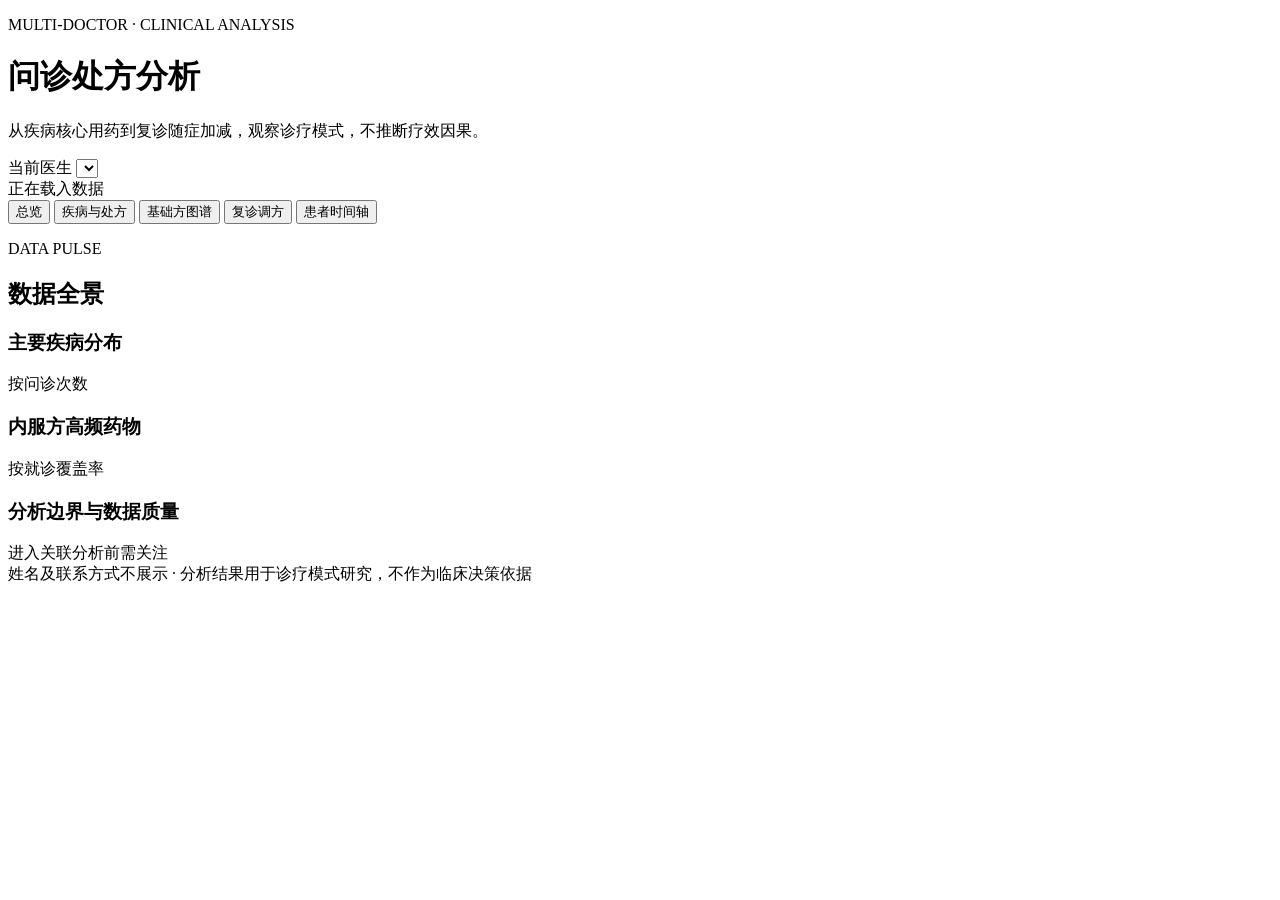
==== medical/analysis/static/index.html @ c53ce8bc "[ADD]增加处方分析界面" ====
<!--
Copyright 2025 the LlamaFactory team.
Licensed under the Apache License, Version 2.0 (the "License");
you may not use this file except in compliance with the License.
You may obtain a copy of the License at http://www.apache.org/licenses/LICENSE-2.0
-->
<!doctype html>
<html lang="zh-CN">
  <head>
    <meta charset="utf-8" />
    <meta name="viewport" content="width=device-width, initial-scale=1" />
    <meta name="description" content="疾病、病情、处方关系与复诊调方分析" />
    <title>问诊处方分析</title>
    <link rel="stylesheet" href="/static/styles.css" />
  </head>
  <body>
    <header class="site-header">
      <div>
        <p class="eyebrow">MULTI-DOCTOR · CLINICAL ANALYSIS</p>
        <h1>问诊处方分析</h1>
        <p class="subtitle">从疾病核心用药到复诊随症加减，观察诊疗模式，不推断疗效因果。</p>
      </div>
      <div class="header-context">
        <label class="doctor-control">
          <span>当前医生</span>
          <select id="doctor-select" aria-label="选择医生"></select>
        </label>
        <div class="source-status" aria-live="polite">
          <span class="status-dot"></span>
          <span id="source-status">正在载入数据</span>
        </div>
      </div>
    </header>

    <nav class="tabs" aria-label="分析模块">
      <button class="tab is-active" type="button" data-view="overview" aria-selected="true">总览</button>
      <button class="tab" type="button" data-view="disease" aria-selected="false">疾病与处方</button>
      <button class="tab" type="button" data-view="base-formula" aria-selected="false">基础方图谱</button>
      <button class="tab" type="button" data-view="revisit" aria-selected="false">复诊调方</button>
      <button class="tab" type="button" data-view="patient" aria-selected="false">患者时间轴</button>
    </nav>

    <main>
      <div id="error-banner" class="error-banner" role="alert" hidden></div>

      <section id="view-overview" class="view is-active" aria-labelledby="overview-title">
        <div class="section-heading">
          <div>
            <p class="section-kicker">DATA PULSE</p>
            <h2 id="overview-title">数据全景</h2>
          </div>
          <p id="overview-note" class="section-note"></p>
        </div>
        <div id="overview-metrics" class="metric-grid skeleton-grid" aria-live="polite"></div>
        <div class="two-column">
          <article class="panel">
            <div class="panel-heading">
              <h3>主要疾病分布</h3>
              <span>按问诊次数</span>
            </div>
            <div id="disease-chart" class="bar-chart" aria-label="主要疾病分布图"></div>
          </article>
          <article class="panel">
            <div class="panel-heading">
              <h3>内服方高频药物</h3>
              <span>按就诊覆盖率</span>
            </div>
            <div id="drug-chart" class="bar-chart" aria-label="高频药物分布图"></div>
          </article>
        </div>
        <article class="panel quality-panel">
          <div class="panel-heading">
            <h3>分析边界与数据质量</h3>
            <span>进入关联分析前需关注</span>
          </div>
          <div id="quality-list" class="quality-grid"></div>
        </article>
      </section>

      <section id="view-disease" class="view" aria-labelledby="disease-title" hidden>
        <div class="section-heading with-controls">
          <div>
            <p class="section-kicker">DISEASE × FORMULA</p>
            <h2 id="disease-title">疾病与处方</h2>
          </div>
          <label class="control-label">
            diagnosis_illness
            <select id="disease-select"></select>
          </label>
        </div>
        <div id="disease-metrics" class="metric-grid compact"></div>
        <article class="panel">
          <div class="panel-heading">
            <h3>同种疾病高频核心药物</h3>
            <span>病种严格使用 diagnosis_illness 原值，不做类别合并</span>
          </div>
          <div class="table-wrap">
            <table>
              <thead><tr><th>药物</th><th>处方次数</th><th>患者数</th><th>病种内使用率</th><th>全局使用率</th><th>Lift</th><th>中位剂量</th></tr></thead>
              <tbody id="disease-drug-table"></tbody>
            </table>
          </div>
        </article>
        <div class="two-column comparison-layout">
          <article class="panel">
            <div class="panel-heading">
              <h3>同病不同处方病例</h3>
              <span id="same-disease-meta">按处方明细区分</span>
            </div>
            <div id="same-disease-cases" class="case-list"></div>
          </article>
          <article class="panel">
            <div class="panel-heading">
              <h3>同处方不同病病例</h3>
              <span id="same-formula-meta">按药味相似度 ≥ 80%</span>
            </div>
            <div id="same-formula-cases" class="case-list"></div>
          </article>
        </div>
        <article class="panel llm-panel">
          <div class="panel-heading">
            <h3>LLM 处方原因与配伍逻辑</h3>
            <span id="llm-status">从病例中选择“分析处方”</span>
          </div>
          <div id="llm-analysis-content" class="llm-analysis empty-analysis">选择一个病例后，系统将使用性别、年龄、new_medical_history、过敏史、家族史、个人史、既往史和本次处方调用 LLM。</div>
        </article>
      </section>

      <section id="view-base-formula" class="view" aria-labelledby="base-formula-title" hidden>
        <div class="section-heading with-controls">
          <div>
            <p class="section-kicker">DISEASE × SYNDROME × BASE FORMULA</p>
            <h2 id="base-formula-title">基础方图谱</h2>
          </div>
          <div class="filter-row">
            <label class="control-label">最低独立患者数
              <select id="base-formula-min-patients">
                <option value="10">10 位</option>
                <option value="20">20 位</option>
                <option value="30" selected>30 位</option>
                <option value="50">50 位</option>
              </select>
            </label>
            <label class="checkbox-control"><input id="base-formula-eligible-only" type="checkbox" checked />仅显示可挖掘组合</label>
          </div>
        </div>
        <div id="base-formula-metrics" class="metric-grid compact" aria-live="polite"></div>
        <article class="panel formula-filter-panel">
          <div class="panel-heading">
            <h3>疾病—证候筛选</h3>
            <span>基础方按独立患者加权，避免高频复诊患者支配结果</span>
          </div>
          <div class="filter-row formula-filter-row">
            <label class="control-label">疾病<select id="base-formula-disease"><option value="">全部疾病</option></select></label>
            <label class="control-label">证候<select id="base-formula-syndrome"><option value="">全部证候</option></select></label>
          </div>
        </article>
        <div class="formula-section-heading">
          <div><h3>可能的基础方</h3><p id="base-formula-list-note">选择组合查看完整挖掘结果</p></div>
          <span class="formula-legend"><i></i>支持度表示患者内平均处方覆盖率</span>
        </div>
        <div id="base-formula-cards" class="base-formula-grid" aria-live="polite"></div>
        <article id="base-formula-detail-panel" class="panel base-formula-detail-panel" hidden>
          <div class="panel-heading">
            <h3 id="base-formula-detail-title">基础方详情</h3>
            <span id="base-formula-detail-meta"></span>
          </div>
          <div id="base-formula-detail"></div>
        </article>
        <p class="formula-boundary">候选基础方仅表示当前医生历史数据中的稳定共现模式，不代表临床标准方、疗效或因果关系。</p>
      </section>

      <section id="view-revisit" class="view" aria-labelledby="revisit-title" hidden>
        <div class="section-heading with-controls">
          <div>
            <p class="section-kicker">LONGITUDINAL CHANGE</p>
            <h2 id="revisit-title">复诊调方规律</h2>
          </div>
          <div class="filter-row">
            <label class="control-label">疾病<select id="revisit-disease"><option value="">全部疾病</option></select></label>
            <label class="control-label">当前症状<select id="revisit-symptom"><option value="">全部症状</option></select></label>
            <label class="control-label">本次反馈<select id="revisit-outcome"><option value="">全部</option><option>改善</option><option>稳定</option><option>加重</option><option>不明确</option></select></label>
          </div>
        </div>
        <div id="revisit-metrics" class="metric-grid compact"></div>
        <div class="three-column">
          <article class="panel mini-list-panel"><div class="panel-heading"><h3>常新增</h3><span>相对前方</span></div><ol id="top-added" class="rank-list"></ol></article>
          <article class="panel mini-list-panel"><div class="panel-heading"><h3>常停用</h3><span>相对前方</span></div><ol id="top-removed" class="rank-list"></ol></article>
          <article class="panel mini-list-panel"><div class="panel-heading"><h3>常调剂量</h3><span>增减合计</span></div><ol id="top-dose" class="rank-list"></ol></article>
        </div>
        <article class="panel">
          <div class="panel-heading"><h3>相邻就诊变化</h3><span>点击患者编号查看完整时间轴</span></div>
          <div class="table-wrap">
            <table class="wide-table">
              <thead><tr><th>患者</th><th>日期</th><th>疾病 / 反馈</th><th>相似度</th><th>新增</th><th>停用</th><th>剂量变化</th></tr></thead>
              <tbody id="revisit-table"></tbody>
            </table>
          </div>
        </article>
      </section>

      <section id="view-patient" class="view" aria-labelledby="patient-title" hidden>
        <div class="section-heading with-controls">
          <div>
            <p class="section-kicker">ANONYMIZED JOURNEY</p>
            <h2 id="patient-title">患者时间轴</h2>
          </div>
          <form id="patient-search-form" class="search-form">
            <label class="control-label">患者 ID<input id="patient-query" type="search" placeholder="请输入 patient_id" autocomplete="off" /></label>
            <button type="submit" class="primary-button">查询</button>
          </form>
        </div>
        <div class="patient-layout">
          <aside class="panel patient-list-panel">
            <div class="panel-heading"><h3>多次就诊患者</h3><span>显示 patient_id 字段</span></div>
            <div id="patient-list" class="patient-list"></div>
          </aside>
          <article class="panel timeline-panel">
            <div class="panel-heading"><h3 id="timeline-title">选择一位患者</h3><span id="timeline-meta"></span></div>
            <div id="timeline" class="timeline empty-state">从左侧选择患者 ID，查看病情与调方过程。</div>
          </article>
        </div>
      </section>
    </main>

    <footer>姓名及联系方式不展示 · 分析结果用于诊疗模式研究，不作为临床决策依据</footer>
    <script src="/static/app.js" defer></script>
  </body>
</html>
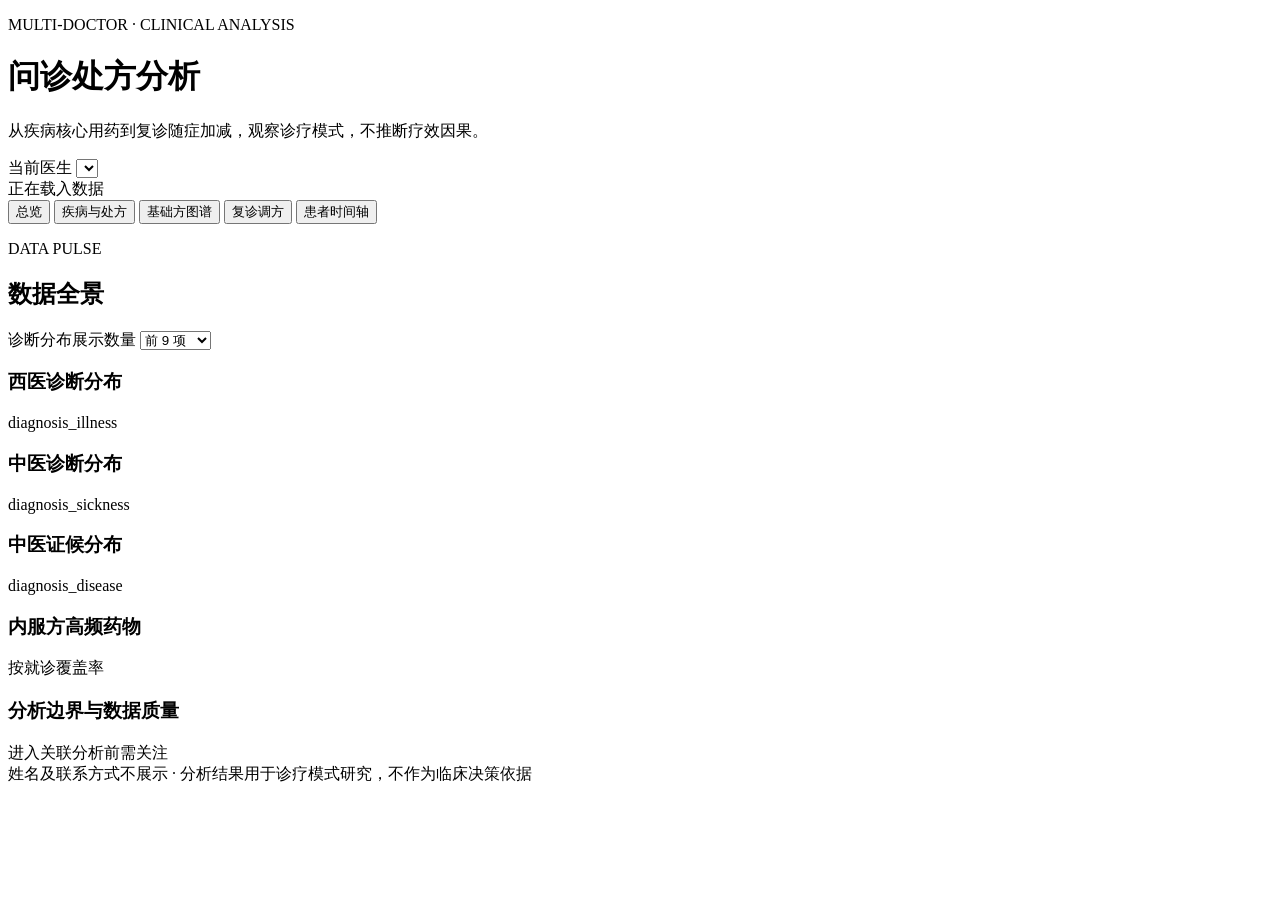
==== commit dacc7de3: "[ADD]增加多维度对照实验" ====
--- a/medical/analysis/static/index.html
+++ b/medical/analysis/static/index.html
@@ -49,32 +49,51 @@
             <p class="section-kicker">DATA PULSE</p>
             <h2 id="overview-title">数据全景</h2>
           </div>
-          <p id="overview-note" class="section-note"></p>
+          <div class="overview-heading-controls">
+            <p id="overview-note" class="section-note"></p>
+            <label class="control-label">诊断分布展示数量
+              <select id="overview-diagnosis-limit">
+                <option value="9" selected>前 9 项</option>
+                <option value="18">前 18 项</option>
+                <option value="all">全部</option>
+              </select>
+            </label>
+          </div>
         </div>
         <div id="overview-metrics" class="metric-grid skeleton-grid" aria-live="polite"></div>
-        <div class="two-column">
-          <article class="panel">
-            <div class="panel-heading">
-              <h3>主要疾病分布</h3>
-              <span>按问诊次数</span>
-            </div>
-            <div id="disease-chart" class="bar-chart" aria-label="主要疾病分布图"></div>
-          </article>
-          <article class="panel">
-            <div class="panel-heading">
-              <h3>内服方高频药物</h3>
-              <span>按就诊覆盖率</span>
-            </div>
+        <div class="three-column overview-diagnosis-grid">
+          <article class="panel">
+            <div class="panel-heading">
+              <h3>西医诊断分布</h3>
+              <span>diagnosis_illness</span>
+            </div>
+            <div id="western-diagnosis-chart" class="bar-chart" aria-label="西医诊断分布图"></div>
+          </article>
+          <article class="panel">
+            <div class="panel-heading">
+              <h3>中医诊断分布</h3>
+              <span>diagnosis_sickness</span>
+            </div>
+            <div id="tcm-diagnosis-chart" class="bar-chart" aria-label="中医诊断分布图"></div>
+          </article>
+          <article class="panel">
+            <div class="panel-heading">
+              <h3>中医证候分布</h3>
+              <span>diagnosis_disease</span>
+            </div>
+            <div id="syndrome-chart" class="bar-chart" aria-label="中医证候分布图"></div>
+          </article>
+        </div>
+        <div class="two-column overview-secondary-grid">
+          <article class="panel">
+            <div class="panel-heading"><h3>内服方高频药物</h3><span>按就诊覆盖率</span></div>
             <div id="drug-chart" class="bar-chart" aria-label="高频药物分布图"></div>
           </article>
-        </div>
-        <article class="panel quality-panel">
-          <div class="panel-heading">
-            <h3>分析边界与数据质量</h3>
-            <span>进入关联分析前需关注</span>
-          </div>
-          <div id="quality-list" class="quality-grid"></div>
-        </article>
+          <article class="panel">
+            <div class="panel-heading"><h3>分析边界与数据质量</h3><span>进入关联分析前需关注</span></div>
+            <div id="quality-list" class="quality-grid overview-quality-grid"></div>
+          </article>
+        </div>
       </section>
 
       <section id="view-disease" class="view" aria-labelledby="disease-title" hidden>
@@ -129,8 +148,8 @@
       <section id="view-base-formula" class="view" aria-labelledby="base-formula-title" hidden>
         <div class="section-heading with-controls">
           <div>
-            <p class="section-kicker">DISEASE × SYNDROME × BASE FORMULA</p>
-            <h2 id="base-formula-title">基础方图谱</h2>
+            <p class="section-kicker">MULTIDIMENSIONAL BASE FORMULA ANALYSIS</p>
+            <h2 id="base-formula-title">多维基础方图谱</h2>
           </div>
           <div class="filter-row">
             <label class="control-label">最低独立患者数
@@ -147,19 +166,34 @@
         <div id="base-formula-metrics" class="metric-grid compact" aria-live="polite"></div>
         <article class="panel formula-filter-panel">
           <div class="panel-heading">
-            <h3>疾病—证候筛选</h3>
-            <span>基础方按独立患者加权，避免高频复诊患者支配结果</span>
-          </div>
-          <div class="filter-row formula-filter-row">
-            <label class="control-label">疾病<select id="base-formula-disease"><option value="">全部疾病</option></select></label>
-            <label class="control-label">证候<select id="base-formula-syndrome"><option value="">全部证候</option></select></label>
-          </div>
+            <h3>分析维度</h3>
+            <span>选择一个或多个维度，按字段原值组成观察组</span>
+          </div>
+          <div id="base-formula-dimensions" class="formula-dimension-grid">
+            <label class="formula-dimension"><input type="checkbox" value="diagnosis_illness" checked /><span><strong>西医诊断</strong><small>diagnosis_illness</small></span></label>
+            <label class="formula-dimension"><input type="checkbox" value="diagnosis_sickness" /><span><strong>中医诊断</strong><small>diagnosis_sickness</small></span></label>
+            <label class="formula-dimension"><input type="checkbox" value="diagnosis_disease" checked /><span><strong>中医证候</strong><small>diagnosis_disease</small></span></label>
+            <label class="formula-dimension"><input type="checkbox" value="is_first" /><span><strong>初诊 / 复诊</strong><small>is_first</small></span></label>
+            <label class="formula-dimension is-disabled"><input type="checkbox" value="disease_course" disabled /><span><strong>病程</strong><small>暂无结构化数据</small></span></label>
+            <label class="formula-dimension is-disabled"><input type="checkbox" value="etiology_pathogenesis" disabled /><span><strong>病因病机</strong><small>暂无结构化数据</small></span></label>
+          </div>
+          <div class="formula-dimension-actions"><p id="base-formula-dimension-summary">当前：西医诊断 × 中医证候</p><button id="base-formula-apply-dimensions" type="button" class="primary-button">应用维度组合</button></div>
         </article>
         <div class="formula-section-heading">
           <div><h3>可能的基础方</h3><p id="base-formula-list-note">选择组合查看完整挖掘结果</p></div>
           <span class="formula-legend"><i></i>支持度表示患者内平均处方覆盖率</span>
         </div>
         <div id="base-formula-cards" class="base-formula-grid" aria-live="polite"></div>
+        <article id="base-formula-comparison-panel" class="panel base-formula-comparison-panel" hidden>
+          <div class="panel-heading"><div><h3>维度方案对照实验</h3><span>比较不同维度划分方式得到的组合数量和基础方结果</span></div></div>
+          <div id="base-formula-experiment-schemes" class="formula-experiment-schemes"></div>
+          <div class="formula-experiment-actions">
+            <button id="base-formula-add-scheme" type="button" class="secondary-button">增加对照方案</button>
+            <button id="base-formula-compare-button" type="button" class="primary-button">开始对比</button>
+          </div>
+          <div id="base-formula-comparison"></div>
+        </article>
+        <button id="base-formula-open-comparison" type="button" class="formula-open-comparison">配置维度方案对照实验</button>
         <article id="base-formula-detail-panel" class="panel base-formula-detail-panel" hidden>
           <div class="panel-heading">
             <h3 id="base-formula-detail-title">基础方详情</h3>
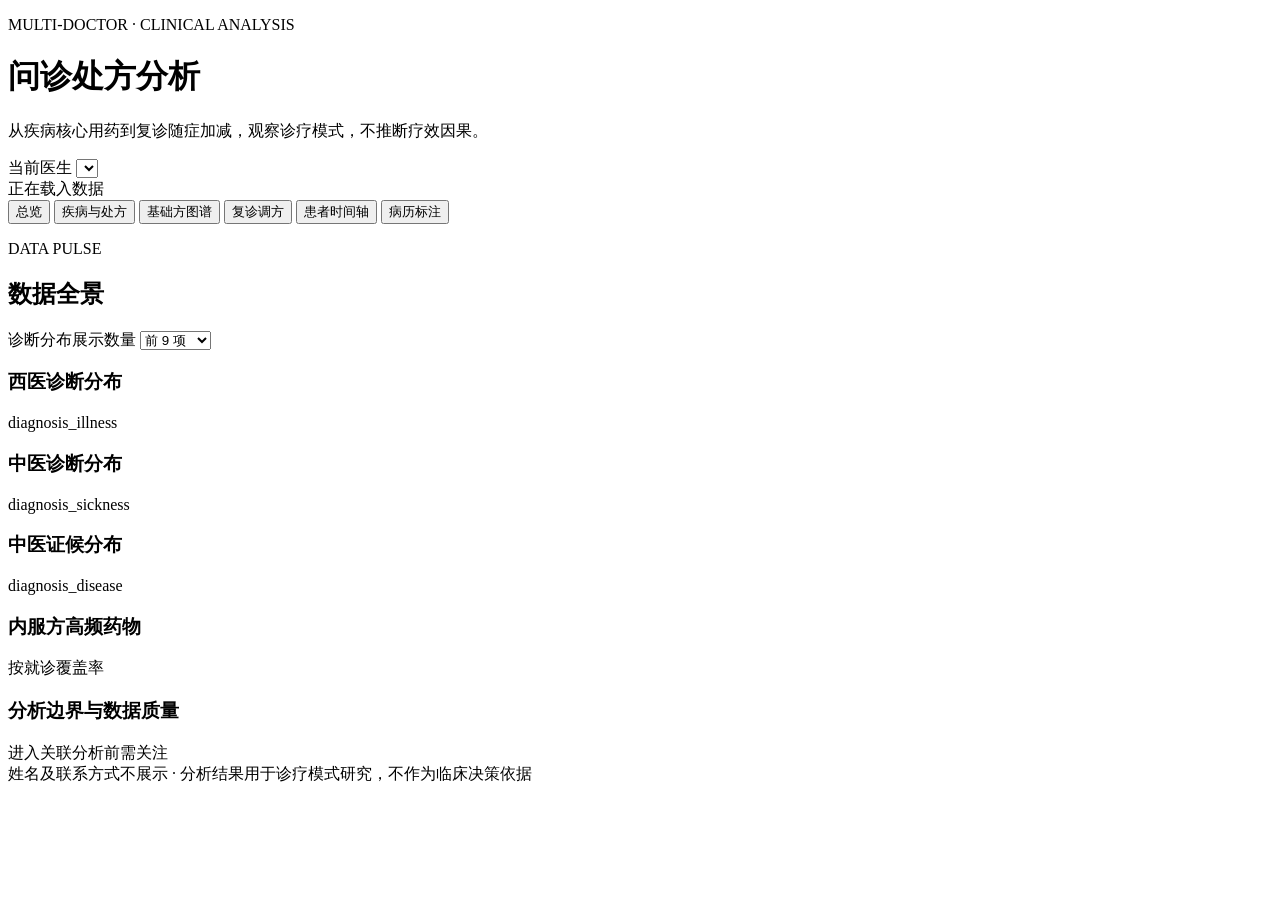
==== commit b7d14146: "[MOD]病历标注页面开发，新增label 归一化处理" ====
--- a/medical/analysis/static/index.html
+++ b/medical/analysis/static/index.html
@@ -38,6 +38,7 @@
       <button class="tab" type="button" data-view="base-formula" aria-selected="false">基础方图谱</button>
       <button class="tab" type="button" data-view="revisit" aria-selected="false">复诊调方</button>
       <button class="tab" type="button" data-view="patient" aria-selected="false">患者时间轴</button>
+      <button class="tab" type="button" data-view="annotation" aria-selected="false">病历标注</button>
     </nav>
 
     <main>
@@ -111,7 +112,7 @@
         <article class="panel">
           <div class="panel-heading">
             <h3>同种疾病高频核心药物</h3>
-            <span>病种严格使用 diagnosis_illness 原值，不做类别合并</span>
+            <span>病种使用 diagnosis_illness 规范化值，不做类别合并</span>
           </div>
           <div class="table-wrap">
             <table>
@@ -167,7 +168,7 @@
         <article class="panel formula-filter-panel">
           <div class="panel-heading">
             <h3>分析维度</h3>
-            <span>选择一个或多个维度，按字段原值组成观察组</span>
+            <span>选择一个或多个维度，按字段规范化值组成观察组</span>
           </div>
           <div id="base-formula-dimensions" class="formula-dimension-grid">
             <label class="formula-dimension"><input type="checkbox" value="diagnosis_illness" checked /><span><strong>西医诊断</strong><small>diagnosis_illness</small></span></label>
@@ -240,13 +241,20 @@
             <h2 id="patient-title">患者时间轴</h2>
           </div>
           <form id="patient-search-form" class="search-form">
+            <label class="control-label">就诊类型
+              <select id="patient-visit-type">
+                <option value="">全部患者</option>
+                <option value="初诊">初诊患者（1 次问诊）</option>
+                <option value="复诊">复诊患者（多次问诊）</option>
+              </select>
+            </label>
             <label class="control-label">患者 ID<input id="patient-query" type="search" placeholder="请输入 patient_id" autocomplete="off" /></label>
             <button type="submit" class="primary-button">查询</button>
           </form>
         </div>
         <div class="patient-layout">
           <aside class="panel patient-list-panel">
-            <div class="panel-heading"><h3>多次就诊患者</h3><span>显示 patient_id 字段</span></div>
+            <div class="panel-heading"><h3>患者列表</h3><span>按 patient_id 聚合</span></div>
             <div id="patient-list" class="patient-list"></div>
           </aside>
           <article class="panel timeline-panel">
@@ -255,7 +263,47 @@
           </article>
         </div>
       </section>
+
+      <section id="view-annotation" class="view" aria-labelledby="annotation-title" hidden>
+        <div class="section-heading with-controls">
+          <div>
+            <p class="section-kicker">HUMAN REVIEW · AI FIELDS ONLY</p>
+            <h2 id="annotation-title">AI 病历审核标注</h2>
+            <p class="annotation-scope-note">左侧原始字段仅供核对；右侧仅审核并修改 AI 字段。保存不会改动原始病历。</p>
+          </div>
+          <form id="annotation-search-form" class="search-form">
+            <label class="control-label">患者 ID<input id="annotation-query" name="annotation_patient_id" type="search" inputmode="numeric" placeholder="例如：655054…" autocomplete="off" /></label>
+            <button type="submit" class="primary-button">查询</button>
+          </form>
+        </div>
+        <div class="patient-layout annotation-layout">
+          <aside class="panel patient-list-panel">
+            <div class="panel-heading"><h3>待审核患者</h3><span id="annotation-patient-count">按 patient_id 聚合</span></div>
+            <div id="annotation-patient-list" class="patient-list"></div>
+            <button id="annotation-load-more" type="button" class="annotation-load-more" hidden>加载更多患者</button>
+          </aside>
+          <article class="annotation-workspace">
+            <div class="panel annotation-heading-panel">
+              <div class="panel-heading"><h3 id="annotation-records-title">选择一位患者</h3><span id="annotation-records-meta"></span></div>
+              <div class="annotation-legend"><span class="original-legend">原始字段 · 只读</span><span class="ai-legend">AI 标注字段 · 可编辑</span></div>
+            </div>
+            <div id="annotation-records" class="annotation-records empty-state">从左侧选择患者，逐病历审核 AI 标注结果。</div>
+          </article>
+        </div>
+      </section>
     </main>
+
+    <dialog id="annotation-image-dialog" class="image-preview-dialog" aria-labelledby="annotation-image-title">
+      <div class="image-preview-toolbar">
+        <div><strong id="annotation-image-title">病历原始图片</strong><span id="annotation-image-meta"></span></div>
+        <button id="annotation-image-close" type="button" class="image-preview-close" aria-label="关闭图片预览">关闭</button>
+      </div>
+      <div class="image-preview-stage">
+        <button id="annotation-image-previous" type="button" class="image-preview-navigation is-previous" aria-label="上一张图片">←</button>
+        <img id="annotation-image-preview" alt="" width="1600" height="1200" />
+        <button id="annotation-image-next" type="button" class="image-preview-navigation is-next" aria-label="下一张图片">→</button>
+      </div>
+    </dialog>
 
     <footer>姓名及联系方式不展示 · 分析结果用于诊疗模式研究，不作为临床决策依据</footer>
     <script src="/static/app.js" defer></script>
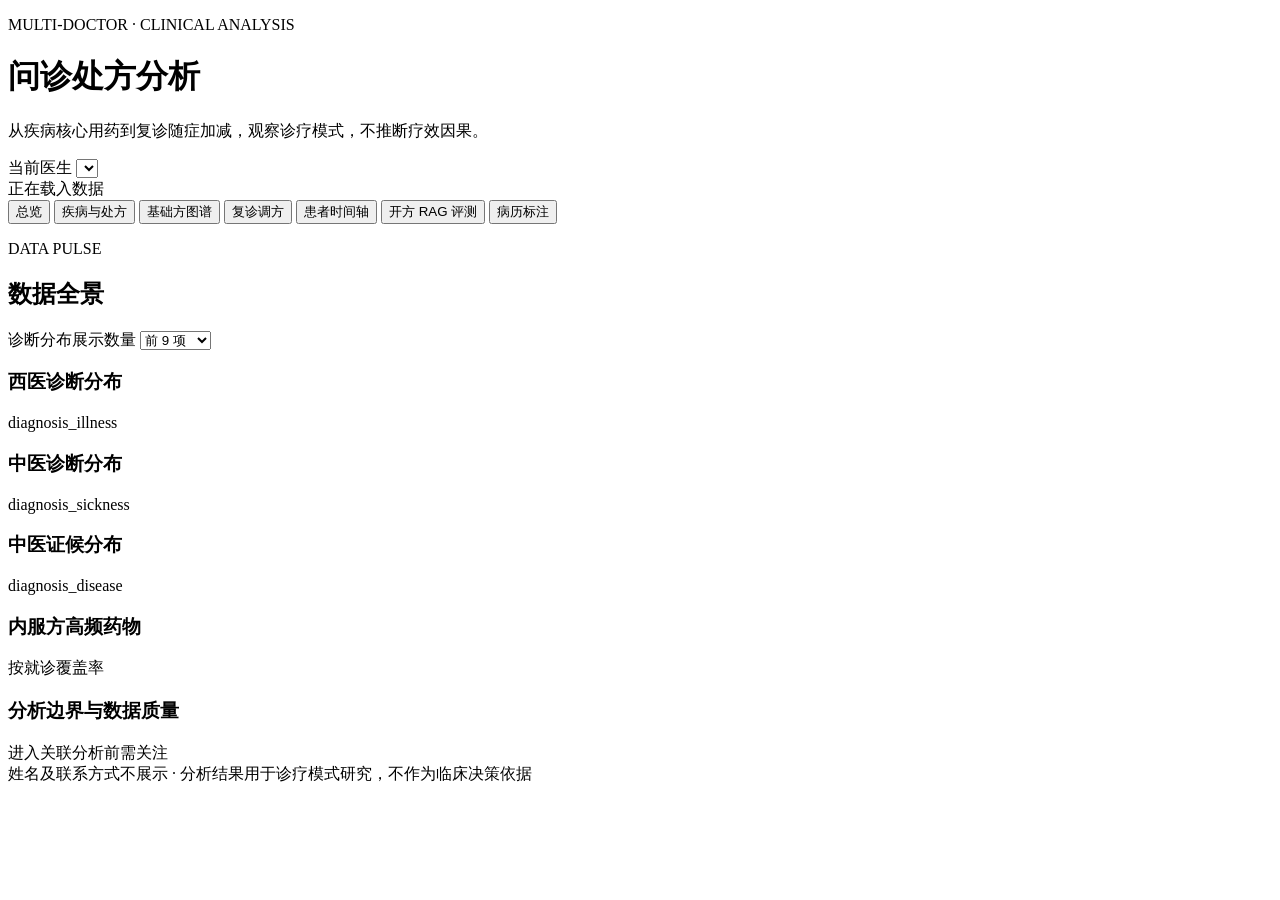
==== commit 0c3450c1: "[MOD]修改舌面分析提示词、主诉现病史问题、增加处方rag agent 以及rag测评前后端" ====
--- a/medical/analysis/static/index.html
+++ b/medical/analysis/static/index.html
@@ -11,7 +11,7 @@
     <meta name="viewport" content="width=device-width, initial-scale=1" />
     <meta name="description" content="疾病、病情、处方关系与复诊调方分析" />
     <title>问诊处方分析</title>
-    <link rel="stylesheet" href="/static/styles.css" />
+    <link rel="stylesheet" href="/static/styles.css?v=20260805-rag-layout-2" />
   </head>
   <body>
     <header class="site-header">
@@ -38,6 +38,7 @@
       <button class="tab" type="button" data-view="base-formula" aria-selected="false">基础方图谱</button>
       <button class="tab" type="button" data-view="revisit" aria-selected="false">复诊调方</button>
       <button class="tab" type="button" data-view="patient" aria-selected="false">患者时间轴</button>
+      <button class="tab" type="button" data-view="prescription-rag-eval" aria-selected="false">开方 RAG 评测</button>
       <button class="tab" type="button" data-view="annotation" aria-selected="false">病历标注</button>
     </nav>
 
@@ -264,6 +265,52 @@
         </div>
       </section>
 
+      <section id="view-prescription-rag-eval" class="view" aria-labelledby="prescription-rag-eval-title" hidden>
+        <div class="section-heading rag-eval-intro">
+          <div>
+            <p class="section-kicker">PATIENT-ISOLATED · RETRIEVAL & PRESCRIPTION</p>
+            <h2 id="prescription-rag-eval-title">开方 RAG 评测</h2>
+            <p class="section-note">辨病 Agent 只读取主诉、现病史和此前病历；开方 Agent 只读取辨病结果与召回病例，不读取真实处方。</p>
+          </div>
+        </div>
+
+        <div class="panel rag-eval-config-panel">
+          <div class="panel-heading rag-eval-config-heading">
+            <h3>评测设置</h3>
+            <span>参数仅作用于当前医生的患者级测试集</span>
+          </div>
+          <form id="prescription-rag-eval-form" class="rag-eval-controls">
+            <label class="control-label">ES 索引<input id="rag-eval-index" value="alpha_medical_prescription_rag_v1" autocomplete="off" /></label>
+            <label class="control-label">评测条数<input id="rag-eval-limit" type="number" min="0" max="10000" value="0" /><small>0 表示全部 test 样本</small></label>
+            <label class="control-label">召回 Top K<input id="rag-eval-top-k" type="number" min="10" max="100" value="10" /></label>
+            <div class="rag-eval-action"><button id="rag-eval-run" type="submit" class="primary-button">开始评测</button></div>
+          </form>
+        </div>
+
+        <div id="rag-eval-dataset" class="panel rag-eval-dataset" aria-live="polite">
+          <div class="panel-heading"><h3>评测数据集</h3><span>正在检查</span></div>
+          <div class="empty-state">正在读取当前医生的患者级评测数据。</div>
+        </div>
+
+        <div id="rag-eval-progress-panel" class="panel rag-eval-progress-panel" hidden>
+          <div class="panel-heading"><h3>任务进度</h3><span id="rag-eval-job-status">等待开始</span></div>
+          <div class="rag-eval-progress-track"><span id="rag-eval-progress-bar"></span></div>
+          <p id="rag-eval-progress-text" class="section-note"></p>
+        </div>
+
+        <div id="rag-eval-metrics" class="metric-grid rag-eval-metrics" aria-live="polite"></div>
+
+        <article id="rag-eval-details-panel" class="panel" hidden>
+          <div class="panel-heading"><h3>逐病例评测明细</h3><span id="rag-eval-detail-count"></span></div>
+          <div class="table-wrap">
+            <table>
+              <thead><tr><th>Query ID</th><th>相似病例</th><th>辨病结果</th><th>生成处方</th><th>处方 P/R/F1</th><th>安全与证据</th><th>状态</th></tr></thead>
+              <tbody id="rag-eval-details"></tbody>
+            </table>
+          </div>
+        </article>
+      </section>
+
       <section id="view-annotation" class="view" aria-labelledby="annotation-title" hidden>
         <div class="section-heading with-controls">
           <div>
